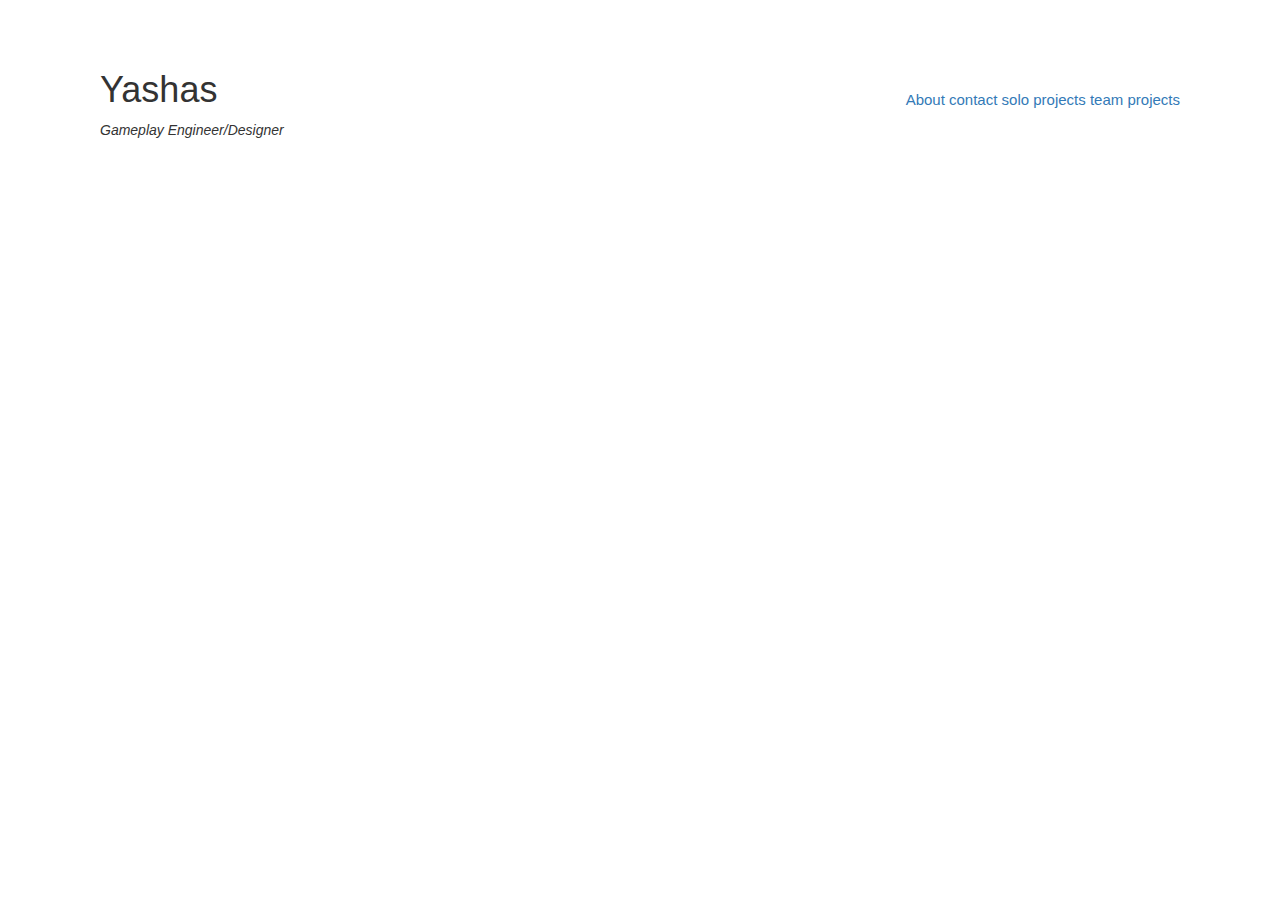
==== MyWebsite/index.html @ 75387549 "first commit,about me page slider doesnt work yet" ====
﻿<!doctype html>
<html ng-app="myApp">
<head>
    <script src="Scripts/angular.min.js"></script>
    <script src="Scripts/angular-route.js"></script>
    <script src="Scripts/angular-animate.min.js"></script>
    <script src="Scripts/angular-ui/ui-bootstrap-tpls.min.js"></script>
    <link href="app.css" type="text/css" rel="stylesheet" />
    <link href="//netdna.bootstrapcdn.com/bootstrap/3.3.6/css/bootstrap.min.css" rel="stylesheet" />
</head>
<body class="mainpage">
    <table>
        <tr>
            <td>
            <h1>
                Yashas
            </h1>
                <p><i>Gameplay Engineer/Designer</i></p>
                </td>
            <td class="pagelinks">
                    <a href="#/about">About</a>
                    <a href="#/contact">contact</a>
                    <a href="#/soloprojects">solo projects</a>
                    <a href="#/teamprojects">team projects</a>
            </td>
        </tr>
    </table>
    <div ng-view></div>
    <script src="app.js"></script>
</body>
</html>
---- MyWebsite/app.css ----
﻿body {
    font-family: 'Segoe UI', sans-serif;
}
.pagelinks{
    text-align:right;
    font-size:15px;
}
table{
    width:100%;
}
.mainpage{
    margin-left:100px;
    margin-right:100px;
    margin-top:50px;
    margin-bottom:50px;
}
h1,p {
margin: 0;
}

h2{
    text-align:center;
}
span {
    font-style: italic;
}
div#captioned-gallery {
	width: 100%;
	overflow: hidden;
}
figure { margin: 0; }
figure.slider {
	position: relative;
	width: 500%;
	font-size: 0;
	animation: 40s slidy infinite; 
}
figure.slider figure { 
	width: 20%;
	height: auto;
	display: inline-block;
	position: inherit; 
}
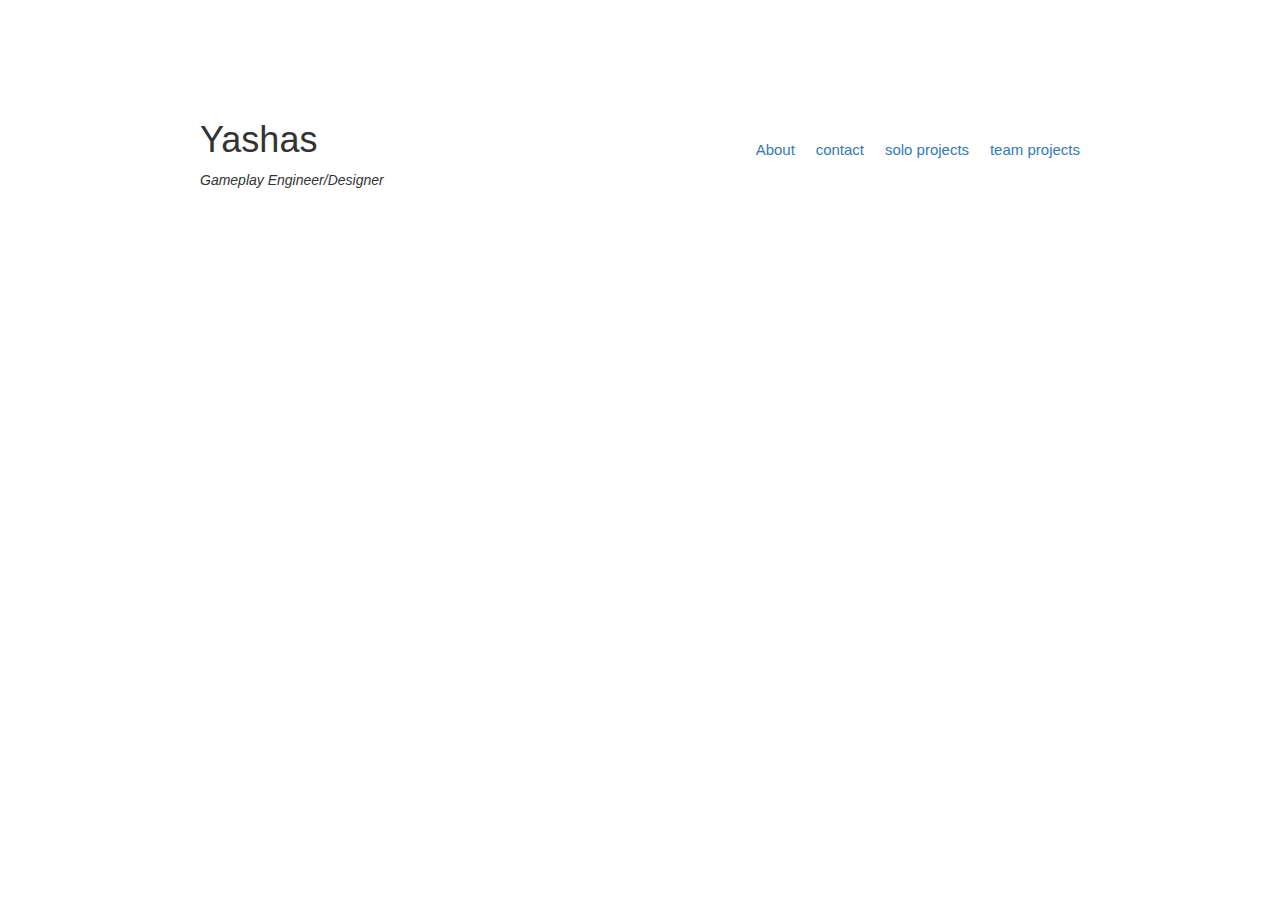
==== commit ee73e854: "slider works now,need some touch ups to bring symmetry." ====
--- a/MyWebsite/index.html
+++ b/MyWebsite/index.html
@@ -9,7 +9,7 @@
     <link href="//netdna.bootstrapcdn.com/bootstrap/3.3.6/css/bootstrap.min.css" rel="stylesheet" />
 </head>
 <body class="mainpage">
-    <table>
+    <table class="headertable">
         <tr>
             <td>
             <h1>
@@ -18,9 +18,9 @@
                 <p><i>Gameplay Engineer/Designer</i></p>
                 </td>
             <td class="pagelinks">
-                    <a href="#/about">About</a>
-                    <a href="#/contact">contact</a>
-                    <a href="#/soloprojects">solo projects</a>
+                    <a href="#/about">About</a>&nbsp;&nbsp;&nbsp;&nbsp;
+                    <a href="#/contact">contact</a>&nbsp;&nbsp;&nbsp;&nbsp;
+                    <a href="#/soloprojects">solo projects</a>&nbsp;&nbsp;&nbsp;&nbsp;
                     <a href="#/teamprojects">team projects</a>
             </td>
         </tr>
--- a/MyWebsite/app.css
+++ b/MyWebsite/app.css
@@ -5,14 +5,27 @@
     text-align:right;
     font-size:15px;
 }
-table{
+.headertable{
     width:100%;
 }
+.carouselImage{
+    width:400px;
+    height:300px;
+}
+.tdspacing{
+    text-align:start left;
+     padding: 20px;
+     align-content:center;
+
+}
+hr{
+    padding:10px;
+}
 .mainpage{
-    margin-left:100px;
-    margin-right:100px;
-    margin-top:50px;
-    margin-bottom:50px;
+    margin-left:200px;
+    margin-right:200px;
+    margin-top:100px;
+    margin-bottom:100px;
 }
 h1,p {
 margin: 0;
@@ -24,20 +37,4 @@
 span {
     font-style: italic;
 }
-div#captioned-gallery {
-	width: 100%;
-	overflow: hidden;
-}
-figure { margin: 0; }
-figure.slider {
-	position: relative;
-	width: 500%;
-	font-size: 0;
-	animation: 40s slidy infinite; 
-}
-figure.slider figure { 
-	width: 20%;
-	height: auto;
-	display: inline-block;
-	position: inherit; 
-}
+
